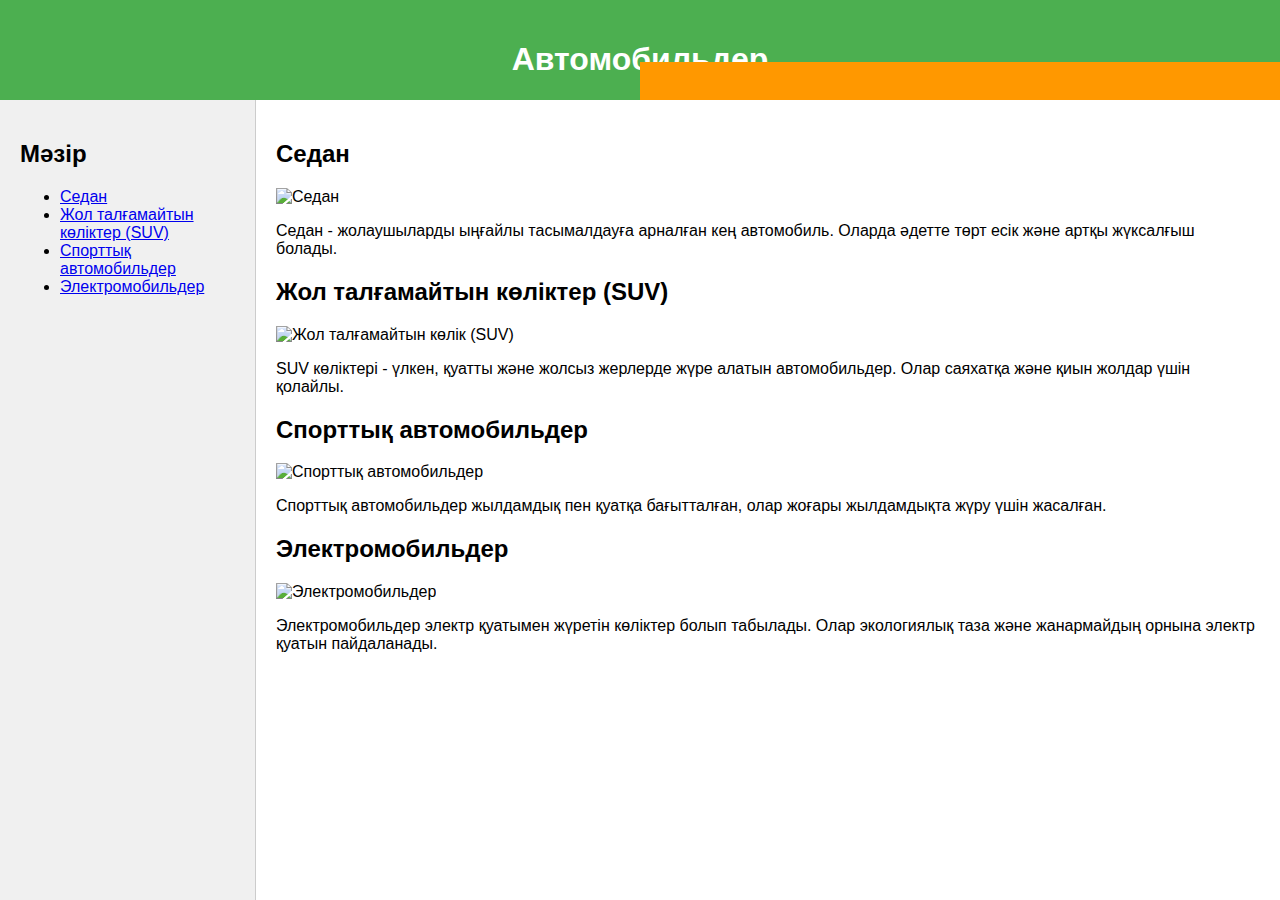
==== 7.1.html @ 711a3494 "gff" ====
<!DOCTYPE html>
<html lang="kk">
<head>
    <meta charset="UTF-8">
    <meta name="viewport" content="width=device-width, initial-scale=1.0">
    <title>Автомобильдер</title>
    <style>
        body {
            font-family: Arial, sans-serif;
            margin: 0;
            padding: 0;
        }
        #container {
            display: grid;
            grid-template-columns: 20% 80%;
            grid-template-rows: 100px auto;
            height: 100vh;
        }
        header {
            grid-column: span 2;
            background-color: #4CAF50;
            color: white;
            padding: 20px;
            text-align: center;
            position: relative;
        }
        nav {
            background-color: #f0f0f0;
            padding: 20px;
            border-right: 1px solid #ccc;
        }
        section {
            padding: 20px;
        }
        footer {
            grid-column: span 2;
            background-color: #333;
            color: white;
            text-align: center;
            padding: 10px;
            position: absolute;
            bottom: 0;
            width: 100%;
        }
        marquee {
            position: absolute;
            bottom: 0;
            width: 100%;
            background-color: #ff9800;
            color: white;
            padding: 10px;
        }
        img {
            width: 100%;
            height: auto;
        }
    </style>
</head>
<body>

    <div id="container">
        <header>
            <h1>Автомобильдер</h1>
            <marquee>Автомобильдерге арналған керемет ұсыныстар! Қазір сатып алыңыз!</marquee>
        </header>

        <nav>
            <h2>Мәзір</h2>
            <ul>
                <li><a href="#sedan">Седан</a></li>
                <li><a href="#suv">Жол талғамайтын көліктер (SUV)</a></li>
                <li><a href="#sportcar">Спорттық автомобильдер</a></li>
                <li><a href="#electric">Электромобильдер</a></li>
            </ul>
        </nav>

        <section>
            <h2 id="sedan">Седан</h2>
            <img src="https://avatars.mds.yandex.net/i?id=f235d7435a80f78b30e160aea6659984dfcdd2f8-5310620-images-thumbs&n=13" alt="Седан">
            <p>Седан - жолаушыларды ыңғайлы тасымалдауға арналған кең автомобиль. Оларда әдетте төрт есік және артқы жүксалғыш болады.</p>

            <h2 id="suv">Жол талғамайтын көліктер (SUV)</h2>
            <img src="https://avatars.mds.yandex.net/i?id=edb2b5466bead82cbb81bf3ce5c9d8080f84dd58-5234070-images-thumbs&n=13" alt="Жол талғамайтын көлік (SUV)">
            <p>SUV көліктері - үлкен, қуатты және жолсыз жерлерде жүре алатын автомобильдер. Олар саяхатқа және қиын жолдар үшін қолайлы.</p>

            <h2 id="sportcar">Спорттық автомобильдер</h2>
            <img src="https://avatars.mds.yandex.net/i?id=8a138f6e2efea213a4ee30a7f8b9a1b1ec4da4e6-5885354-images-thumbs&n=13" alt="Спорттық автомобильдер">
            <p>Спорттық автомобильдер жылдамдық пен қуатқа бағытталған, олар жоғары жылдамдықта жүру үшін жасалған.</p>

            <h2 id="electric">Электромобильдер</h2>
            <img src="https://avatars.mds.yandex.net/i?id=9587ee2aba822b7a6dbcefb072bb2c566bb644cd-13240502-images-thumbs&n=13" alt="Электромобильдер">
            <p>Электромобильдер электр қуатымен жүретін көліктер болып табылады. Олар экологиялық таза және жанармайдың орнына электр қуатын пайдаланады.</p>
        </section>
    </div>

</body>
</html>
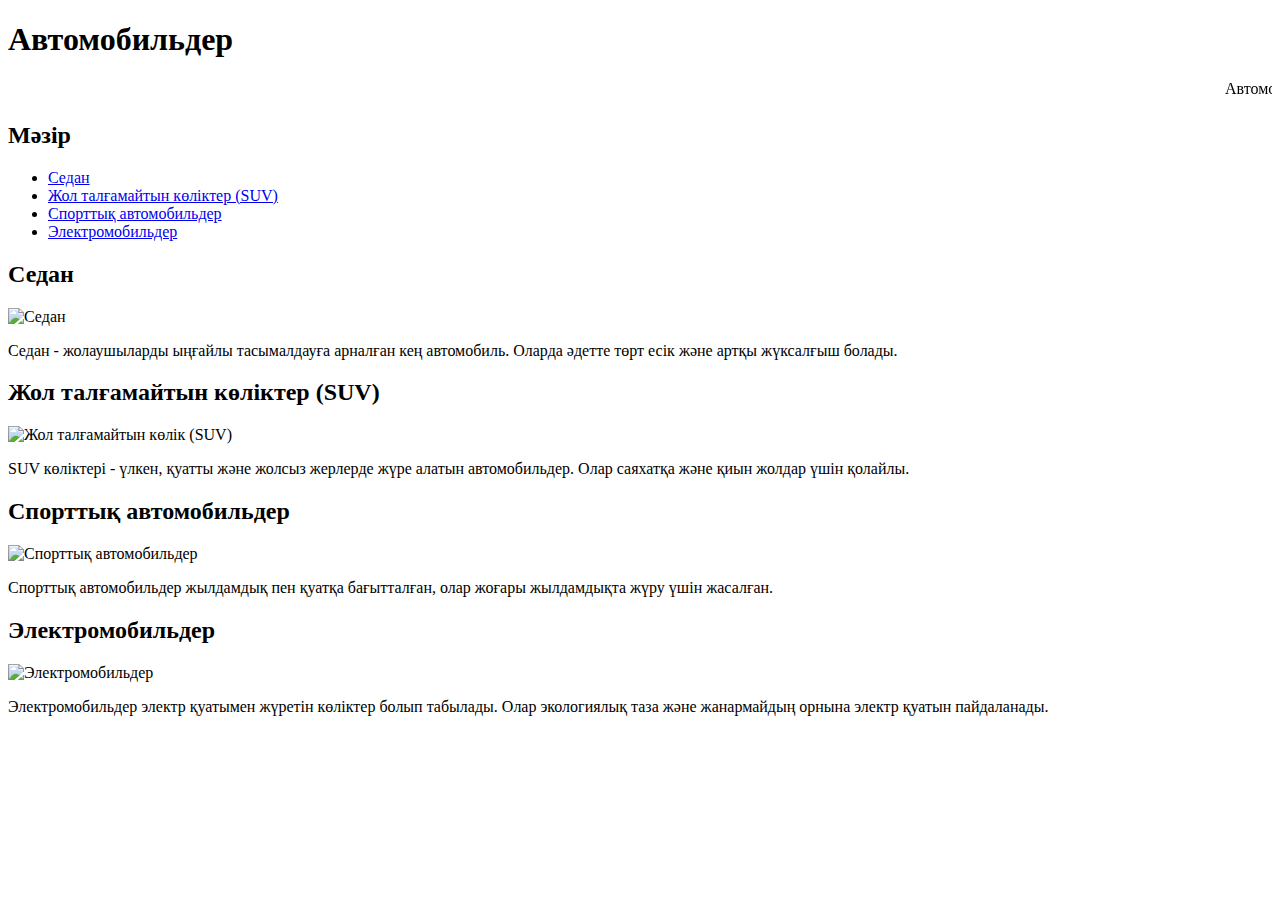
==== commit 99b6a290: "Update 7.1.html" ====
--- a/7.1.html
+++ b/7.1.html
@@ -4,57 +4,8 @@
     <meta charset="UTF-8">
     <meta name="viewport" content="width=device-width, initial-scale=1.0">
     <title>Автомобильдер</title>
-    <style>
-        body {
-            font-family: Arial, sans-serif;
-            margin: 0;
-            padding: 0;
-        }
-        #container {
-            display: grid;
-            grid-template-columns: 20% 80%;
-            grid-template-rows: 100px auto;
-            height: 100vh;
-        }
-        header {
-            grid-column: span 2;
-            background-color: #4CAF50;
-            color: white;
-            padding: 20px;
-            text-align: center;
-            position: relative;
-        }
-        nav {
-            background-color: #f0f0f0;
-            padding: 20px;
-            border-right: 1px solid #ccc;
-        }
-        section {
-            padding: 20px;
-        }
-        footer {
-            grid-column: span 2;
-            background-color: #333;
-            color: white;
-            text-align: center;
-            padding: 10px;
-            position: absolute;
-            bottom: 0;
-            width: 100%;
-        }
-        marquee {
-            position: absolute;
-            bottom: 0;
-            width: 100%;
-            background-color: #ff9800;
-            color: white;
-            padding: 10px;
-        }
-        img {
-            width: 100%;
-            height: auto;
-        }
-    </style>
+      
+    
 </head>
 <body>
 
@@ -94,4 +45,4 @@
     </div>
 
 </body>
-</html>+</html>
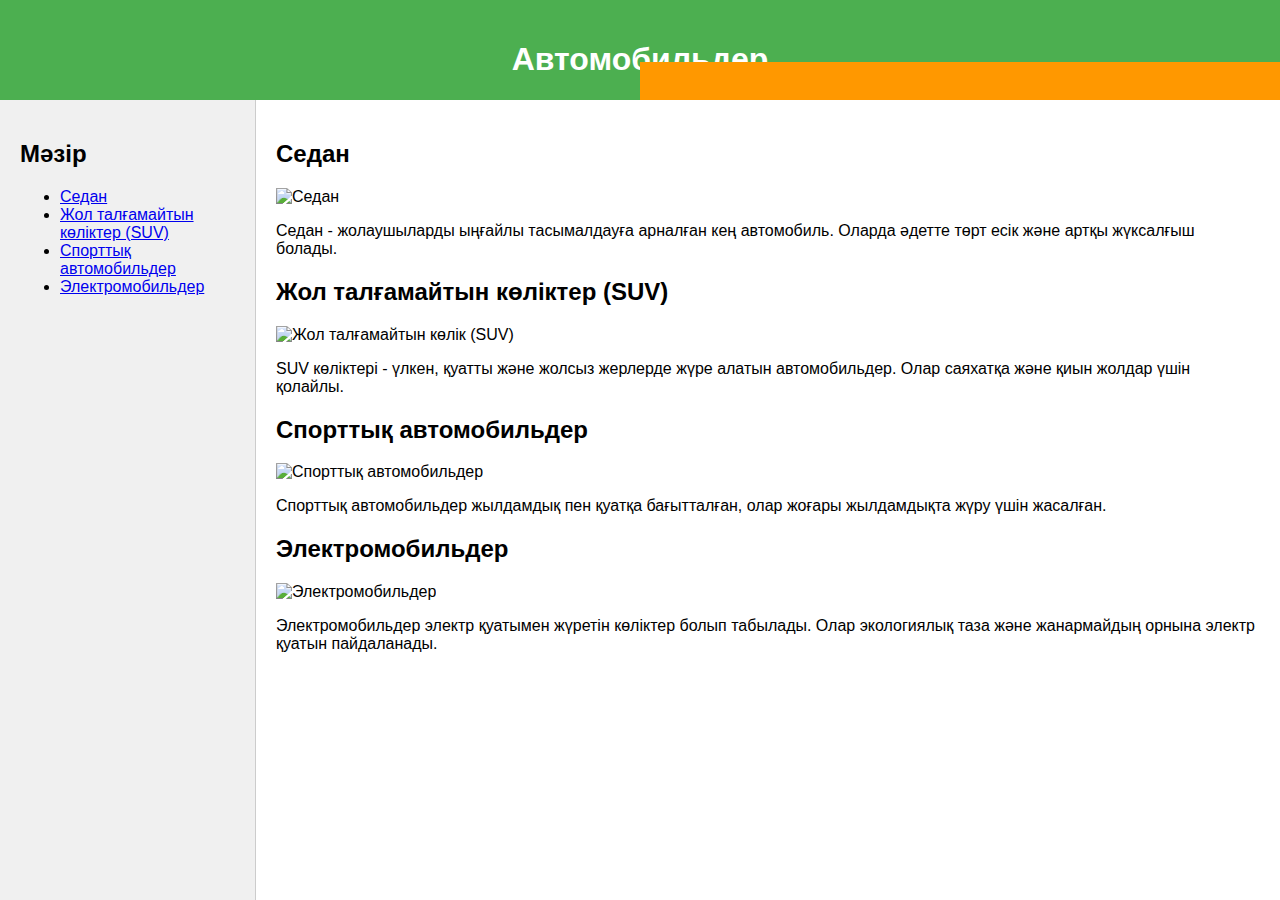
==== commit 4c2f1733: "Update 7.1.html" ====
--- a/7.1.html
+++ b/7.1.html
@@ -4,8 +4,7 @@
     <meta charset="UTF-8">
     <meta name="viewport" content="width=device-width, initial-scale=1.0">
     <title>Автомобильдер</title>
-      
-    
+      <link rel="stylesheet" href="7.1.css">    
 </head>
 <body>
 
--- a/7.1.css
+++ b/7.1.css
@@ -0,0 +1,49 @@
+  body {
+            font-family: Arial, sans-serif;
+            margin: 0;
+            padding: 0;
+        }
+        #container {
+            display: grid;
+            grid-template-columns: 20% 80%;
+            grid-template-rows: 100px auto;
+            height: 100vh;
+        }
+        header {
+            grid-column: span 2;
+            background-color: #4CAF50;
+            color: white;
+            padding: 20px;
+            text-align: center;
+            position: relative;
+        }
+        nav {
+            background-color: #f0f0f0;
+            padding: 20px;
+            border-right: 1px solid #ccc;
+        }
+        section {
+            padding: 20px;
+        }
+        footer {
+            grid-column: span 2;
+            background-color: #333;
+            color: white;
+            text-align: center;
+            padding: 10px;
+            position: absolute;
+            bottom: 0;
+            width: 100%;
+        }
+        marquee {
+            position: absolute;
+            bottom: 0;
+            width: 100%;
+            background-color: #ff9800;
+            color: white;
+            padding: 10px;
+        }
+        img {
+            width: 100%;
+            height: auto;
+        }
